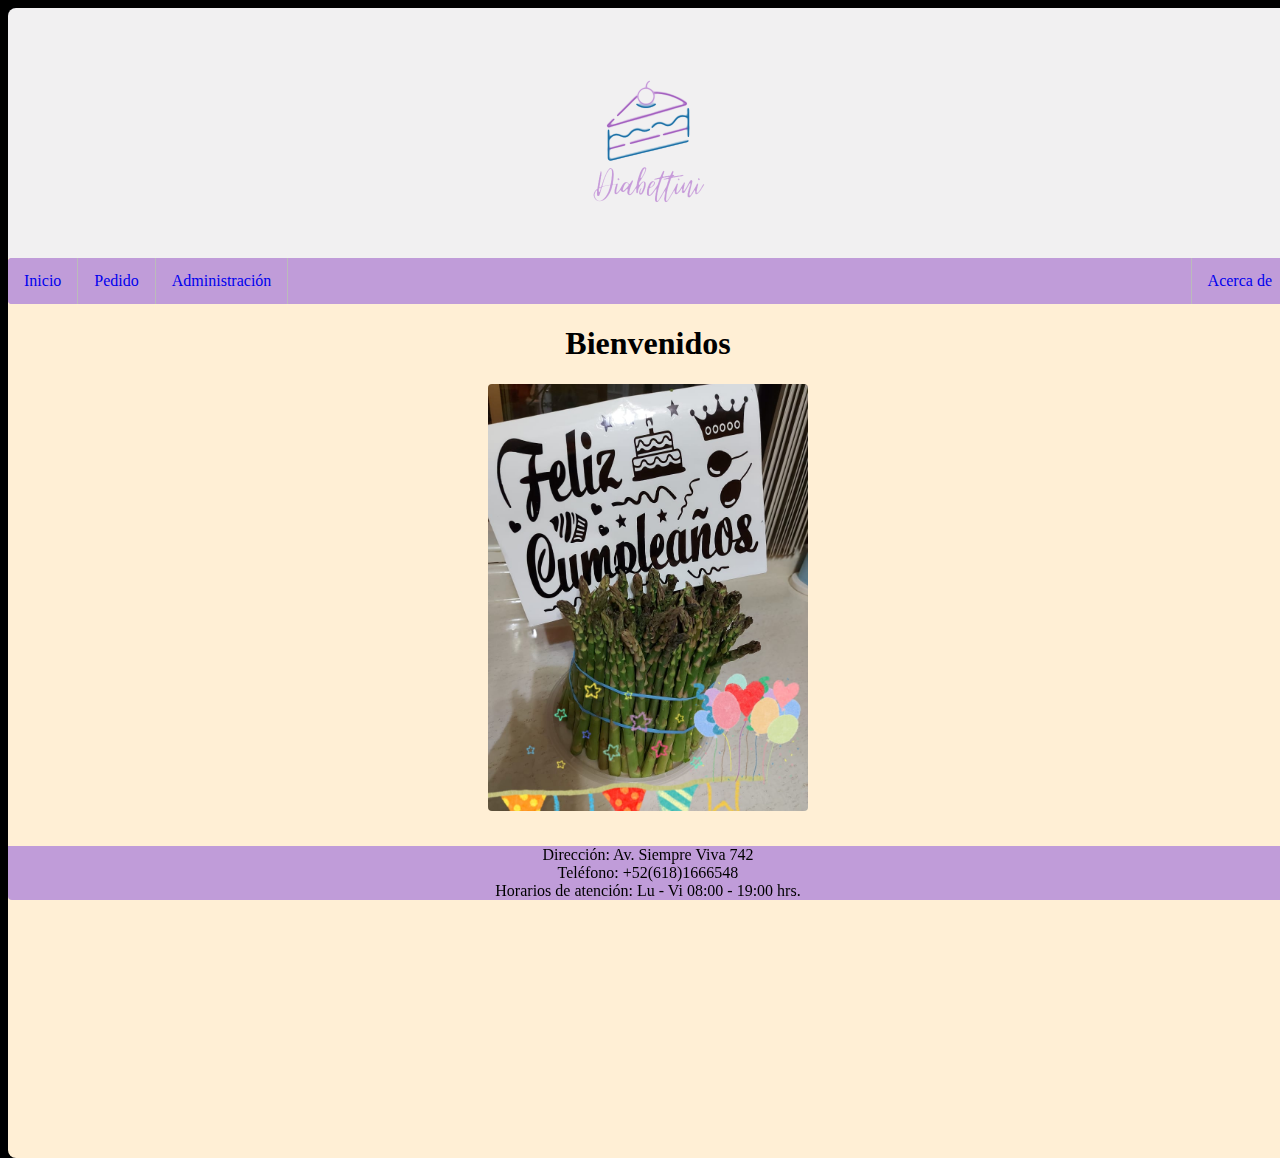
==== views/index.html @ 86edc15d "First commit. Project creation." ====
<!DOCTYPE html>
<html lang="en">
    <head>
        <meta charset="UTF-8">
        <meta http-equiv="X-UA-Compatible" content="IE=edge">
        <meta name="viewport" content="width=device-width, initial-scale=1.0">
       
        <title>Pastelería</title>
    </head>
    <body>
        <header class="centered">
            <img src="/assets/Logo_Lumi_500px_bg_nobg.png" alt="Diabettinni logo" class="middle" width="250px" height="250px">
        </header>
        <section class="colored-bg">
            <nav class="menu">
                <ul class="menu">
                    <li class="menu"><a href="index.html" class="menu">Inicio</a></li>
                    <li class="menu"><a href="index.html" class="menu">Pedido</a></li>
                    <li class="menu"><a href="index.html" class="menu">Administración</a></li>
                    <li class="right-menu"><a href="index.html" class="menu">Acerca de</a></li>
                </ul>
            </nav>

            <h1 class="centered">Bienvenidos</h1>
            
            <section class="centered">
                <img src="/assets/pastel_verde.jpeg" alt="Pastel de espárragos" class="middle rounded" width="25%">
            </section>
            <!--
            <form>
                <label for="fname">First name:</label><br>
                <input type="text" id="fname" name="fname"><br>
            </form>
            -->
            <footer class="fixed">
                <link rel="stylesheet" type="text/css" href="/styles/style.css">
                
                <section>
                    <ul class="no-bullets">
                        <li>Dirección: Av. Siempre Viva 742</li>
                        <li>Teléfono: +52(618)1666548</li>
                        <li>Horarios de atención: Lu - Vi 08:00 - 19:00 hrs.</li>
                    </ul>
                </section>
            </footer>
        </section>
    </body>
</html>
---- styles/style.css ----
header{
    background-color: #f1f0f1;
}

header.centered{
    margin: auto;
    display: flex;
    align-items: center;
    /*border-radius: 0.5rem;*/
    border-top-left-radius: 0.5rem;
    border-top-right-radius: 0.5rem;
}

section.centered{
    margin: auto;
    display: flex;
    align-items: center;
    border-radius: 0.5rem;
}

section.colored-bg{
    background-color: papayawhip;
    width: 100%;
    height: 100%;
    border-bottom-left-radius: 0.5em;
    border-bottom-right-radius: 0.5em;
}

img.middle{
    display: inline-block;
    margin: 0 auto;
}

img.rounded{
    border-radius: 0.25em;
}

h1.centered{
    text-align: center;
    font-family: 'Lucida Calligraphy';
}

li.menu{
    display: inline;
    float: left;
    border-right: 1px solid #bbb;
}

li.right-menu{
    display: inline;
    float: right;
    border-left: 1px solid #bbb;
}

a.menu{
    display: block;
    padding: 14px 16px;
    background-color: #C09CD9;
    text-align: center;
    text-decoration: none;
}

a.menu:hover{
    background-color: #7EF2E7;
}

.active{
    background-color: #7EF2E7;
}

ul{
    font-family: 'Calibri';
}

ul.menu{
    list-style-type: none;
    margin: 0;
    padding: 0;
    overflow: hidden;
    background-color: #C09CD9;
    border-radius: 0.25em;
}

ul.no-bullets{
    list-style-type: none;
    padding: 0;
    margin: 0;
}

html, body{
    height: 100%;
    width: 100%;
    background-color: black;
}

footer.fixed{
    position: fixed;
    margin:auto;
    bottom: 0;
    width: 100%;
    text-align: center;
    background-color: #C09CD9;
    border-bottom-left-radius: 0.25em;
    border-bottom-right-radius: 0.25em;
}
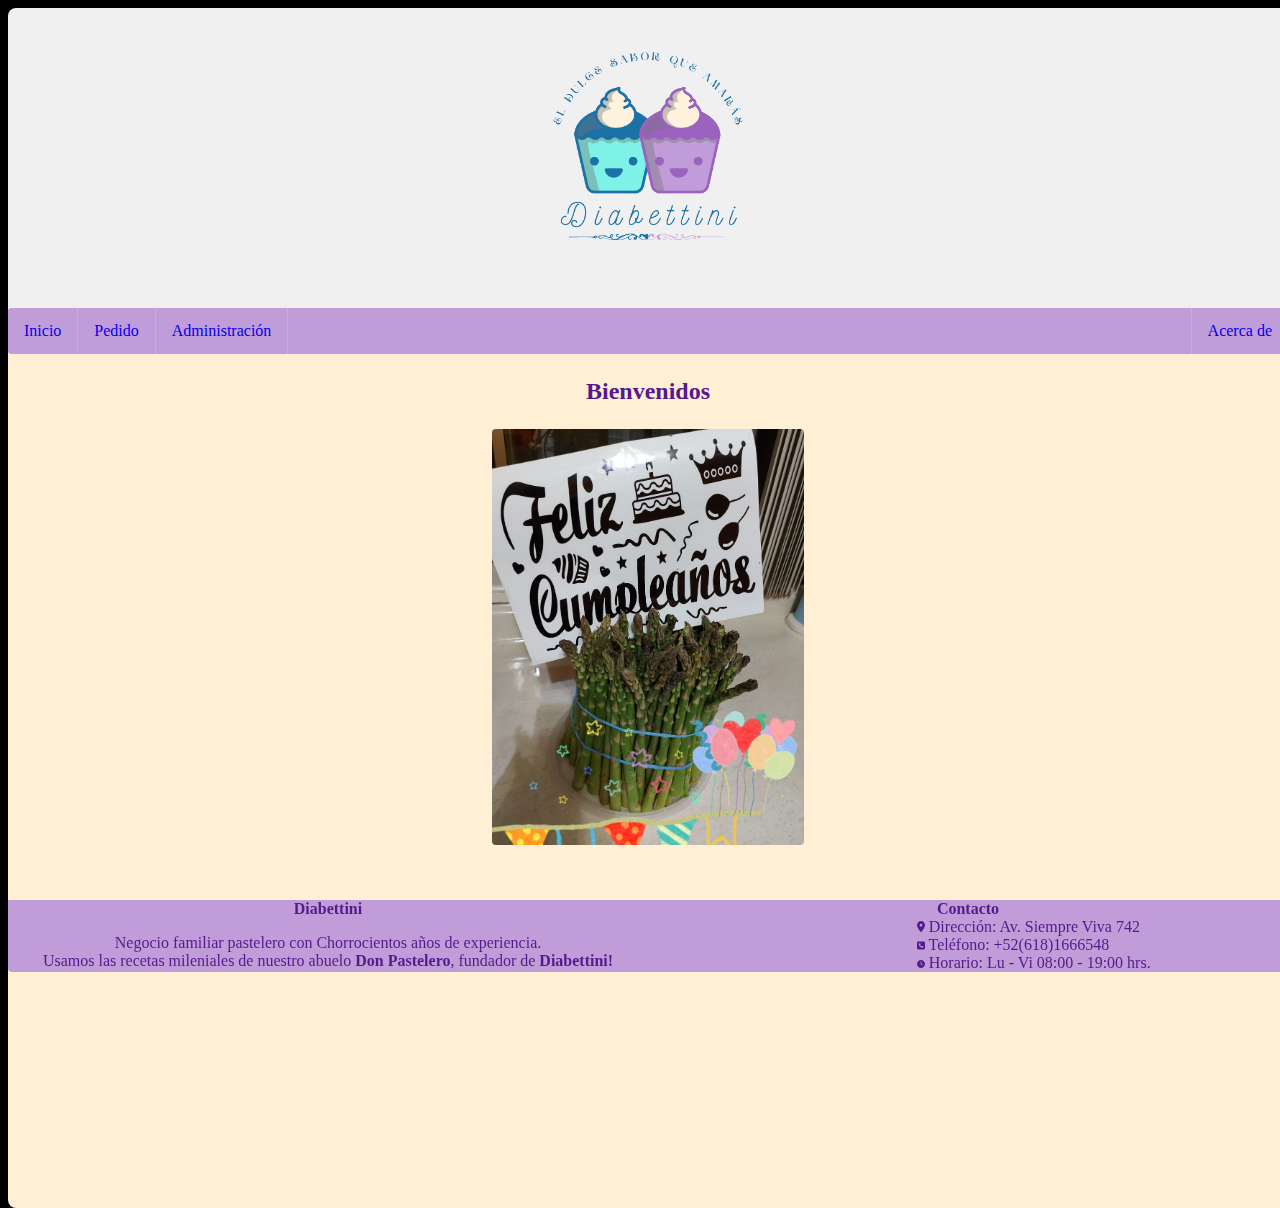
==== commit 779185f1: "commit on 'main'" ====
--- a/views/index.html
+++ b/views/index.html
@@ -9,19 +9,20 @@
     </head>
     <body>
         <header class="centered">
-            <img src="/assets/Logo_Lumi_500px_bg_nobg.png" alt="Diabettinni logo" class="middle" width="250px" height="250px">
+            <!--<img src="/assets/Logo_Lumi_500px_bg_nobg.png" alt="Diabettini logo" class="middle" width="250px" height="250px">-->
+            <img src="/assets/Logo_Diabettini_Cupcakes_500px_nobg.png" alt="Diabettini logo" class="middle" width="300px" height="300px">
         </header>
         <section class="colored-bg">
             <nav class="menu">
                 <ul class="menu">
                     <li class="menu"><a href="index.html" class="menu">Inicio</a></li>
-                    <li class="menu"><a href="index.html" class="menu">Pedido</a></li>
-                    <li class="menu"><a href="index.html" class="menu">Administración</a></li>
+                    <li class="menu"><a href="order.html" class="menu">Pedido</a></li>
+                    <li class="menu"><a href="admin.html" class="menu">Administración</a></li>
                     <li class="right-menu"><a href="index.html" class="menu">Acerca de</a></li>
                 </ul>
             </nav>
 
-            <h1 class="centered">Bienvenidos</h1>
+            <p class="x-centered">Bienvenidos</p>
             
             <section class="centered">
                 <img src="/assets/pastel_verde.jpeg" alt="Pastel de espárragos" class="middle rounded" width="25%">
@@ -35,11 +36,20 @@
             <footer class="fixed">
                 <link rel="stylesheet" type="text/css" href="/styles/style.css">
                 
-                <section>
+                <section class="left-section">
+                    <h4 class="inline-header">Diabettini</h4>
+                    <p class="p-just">
+                        Negocio familiar pastelero con Chorrocientos años de experiencia.<br>
+                        Usamos las recetas mileniales de nuestro abuelo <b>Don Pastelero</b>, fundador de <b>Diabettini!</b>
+                    </p>
+                </section>
+                
+                <section class="mid-section">
+                    <h4 class="inline-header">Contacto</h4>
                     <ul class="no-bullets">
-                        <li>Dirección: Av. Siempre Viva 742</li>
-                        <li>Teléfono: +52(618)1666548</li>
-                        <li>Horarios de atención: Lu - Vi 08:00 - 19:00 hrs.</li>
+                        <li class="footer-li"><img src="/assets/location-dot-solid.svg" width="8px" class="svg-footer-icon"> Dirección: Av. Siempre Viva 742</li>
+                        <li class="footer-li"><img src="/assets/square-phone-solid.svg" width="8px" class="svg-footer-icon"> Teléfono: +52(618)1666548</li>
+                        <li class="footer-li"><img src="/assets/clock-solid.svg" width="8px" class="svg-footer-icon"> Horario: Lu - Vi 08:00 - 19:00 hrs.</li>
                     </ul>
                 </section>
             </footer>
--- a/styles/style.css
+++ b/styles/style.css
@@ -1,3 +1,10 @@
+
+html, body{
+    height: 100%;
+    width: 100%;
+    background-color: black;
+}
+
 header{
     background-color: #f1f0f1;
 }
@@ -12,10 +19,11 @@
 }
 
 section.centered{
-    margin: auto;
+    margin: 1em;
     display: flex;
     align-items: center;
     border-radius: 0.5rem;
+
 }
 
 section.colored-bg{
@@ -24,6 +32,80 @@
     height: 100%;
     border-bottom-left-radius: 0.5em;
     border-bottom-right-radius: 0.5em;
+}
+
+section.left-section{
+    float: left;
+    width: 50%;
+    height: 100%;
+    bottom: 0px;
+    overflow: hidden;
+}
+
+section.right-section{
+    float: right;
+    width: 30%;
+    height: 100%;
+    bottom: 0px;    
+    overflow: hidden;
+}
+
+section.mid-section{
+    float: none;
+    width: 50%;
+    height: 100%;
+    bottom: 0px;
+    overflow: hidden;
+}
+
+section.section-form{    
+    text-align: center;
+    overflow: hidden;
+}
+
+section.section-sabor-pastel{
+    float: left;
+    width: 50%;
+    text-align: left;
+}
+
+section.section-adorno-pastel{
+    float: right;
+    width: 50%;
+    text-align: left;
+}
+
+section.section-reset-button{
+    float: left;
+    width: 50%;
+    justify-content: center;
+    text-align: center;
+    align-items: center;
+}
+
+section.section-submit-button{
+    float: right;
+    width: 50%;
+    justify-content: center;
+}
+
+section.menu-items-left{
+    float: left;
+    width: 50%;
+}
+
+section.menu-items-right{
+    float: right;
+    width: 50%;
+}
+
+section.order-list-section{
+    float: none;
+    width: 80%;
+    height: 100%;
+    bottom: 0px;
+    right: 20%;
+    overflow: hidden;
 }
 
 img.middle{
@@ -35,9 +117,48 @@
     border-radius: 0.25em;
 }
 
+img.svg-footer-icon{
+    filter: invert(13%) sepia(69%) saturate(3483%) hue-rotate(264deg) brightness(93%) contrast(101%);
+}
+
 h1.centered{
     text-align: center;
-    font-family: 'Lucida Calligraphy';
+    font-family: 'Calibri';
+}
+
+h4.inline-header{
+    display: inline;    
+    font-family: 'Calibri';
+    font-style: bold;    
+    color: #551A8B;
+}
+
+h5.inline-header{
+    display: inline;    
+    font-family: 'Calibri';
+    font-style: bold;    
+    color: #551A8B;
+}
+
+ul{
+    font-family: 'Calibri';
+}
+
+ul.menu{
+    list-style-type: none;
+    margin: 0;
+    padding: 0;
+    overflow: hidden;
+    background-color: #C09CD9;
+    border-radius: 0.25em;
+}
+
+ul.no-bullets{
+    list-style-type: none;
+    padding: 0;
+    margin: 0;
+    color: #551A8B;
+    text-align: justify;
 }
 
 li.menu{
@@ -50,6 +171,10 @@
     display: inline;
     float: right;
     border-left: 1px solid #bbb;
+}
+
+li.footer-li{
+    margin-left: 42%;
 }
 
 a.menu{
@@ -68,38 +193,107 @@
     background-color: #7EF2E7;
 }
 
-ul{
-    font-family: 'Calibri';
-}
-
-ul.menu{
-    list-style-type: none;
-    margin: 0;
+footer.fixed{
+    position: sticky;
     padding: 0;
-    overflow: hidden;
-    background-color: #C09CD9;
-    border-radius: 0.25em;
-}
-
-ul.no-bullets{
-    list-style-type: none;
-    padding: 0;
-    margin: 0;
-}
-
-html, body{
-    height: 100%;
-    width: 100%;
-    background-color: black;
-}
-
-footer.fixed{
-    position: fixed;
-    margin:auto;
-    bottom: 0;
-    width: 100%;
+    top: 100%;
+    width: 100%;
+    justify-content: center;
     text-align: center;
     background-color: #C09CD9;
     border-bottom-left-radius: 0.25em;
     border-bottom-right-radius: 0.25em;
+}
+
+p.p-just{
+    text-align: center;
+    font-family: 'Calibri';  
+    color: #551A8B;
+}
+
+form{    
+    display: inline-block;
+    border-radius: 1em;
+    background-color: #f1f0f1;
+    padding: 20px;
+    border-color: #551A8B;
+    border-width: 1em;
+}
+
+form.form-medium-size{
+    width: 60%;
+}
+
+label.label-styled{
+    font-family: 'Calibri';  
+    color: #551A8B;
+}
+
+label.label-cell{
+    display: table-cell;
+    text-align: right;
+}
+
+label.label-checkbox{
+    display: inline-block;
+}
+
+input[type=text],input[type=email],input[type=tel],textarea{
+    display: table-cell;
+    width: 100%;
+    border: 2px solid #1F80A6;
+    border-radius: 4px;
+}
+
+input[type=text]:focus,input[type=email]:focus,input[type=tel]:focus,textarea:focus{
+  background-color: #BDA0D9;
+}
+
+input[type='checkbox']{
+    vertical-align: middle;
+}
+
+input[type='checkbox']{
+    vertical-align: middle;
+}
+
+input[type='submit']{
+    font-family: 'Calibri';  
+    color: #551A8B;
+    border: 0;
+    background-color: #BDA0D9;
+    padding: 8px 16px;
+    text-decoration: none;
+    margin: 4px 2px;
+    cursor: pointer;
+    border-radius: 0.25em;
+}
+
+input[type='reset']{
+    font-family: 'Calibri';  
+    color: #80F2DD;
+    border: 0;
+    background-color: #1F80A6;
+    padding: 8px 16px;
+    text-decoration: none;
+    margin: 4px 2px;
+    cursor: pointer;
+    border-radius: 0.25em;
+}
+
+p.x-centered{    
+    text-align: center;
+    font-family: 'Calibri'; 
+    font-size: x-large;  
+    font-weight: bold; 
+    color: #551A8B;
+}
+
+dl.dl-menu-items{
+    text-align: left;
+    font-family: 'Calibri'; 
+    font-size: medium;  
+    font-weight: bold; 
+    color: #551A8B;
+    align-items: center;
 }